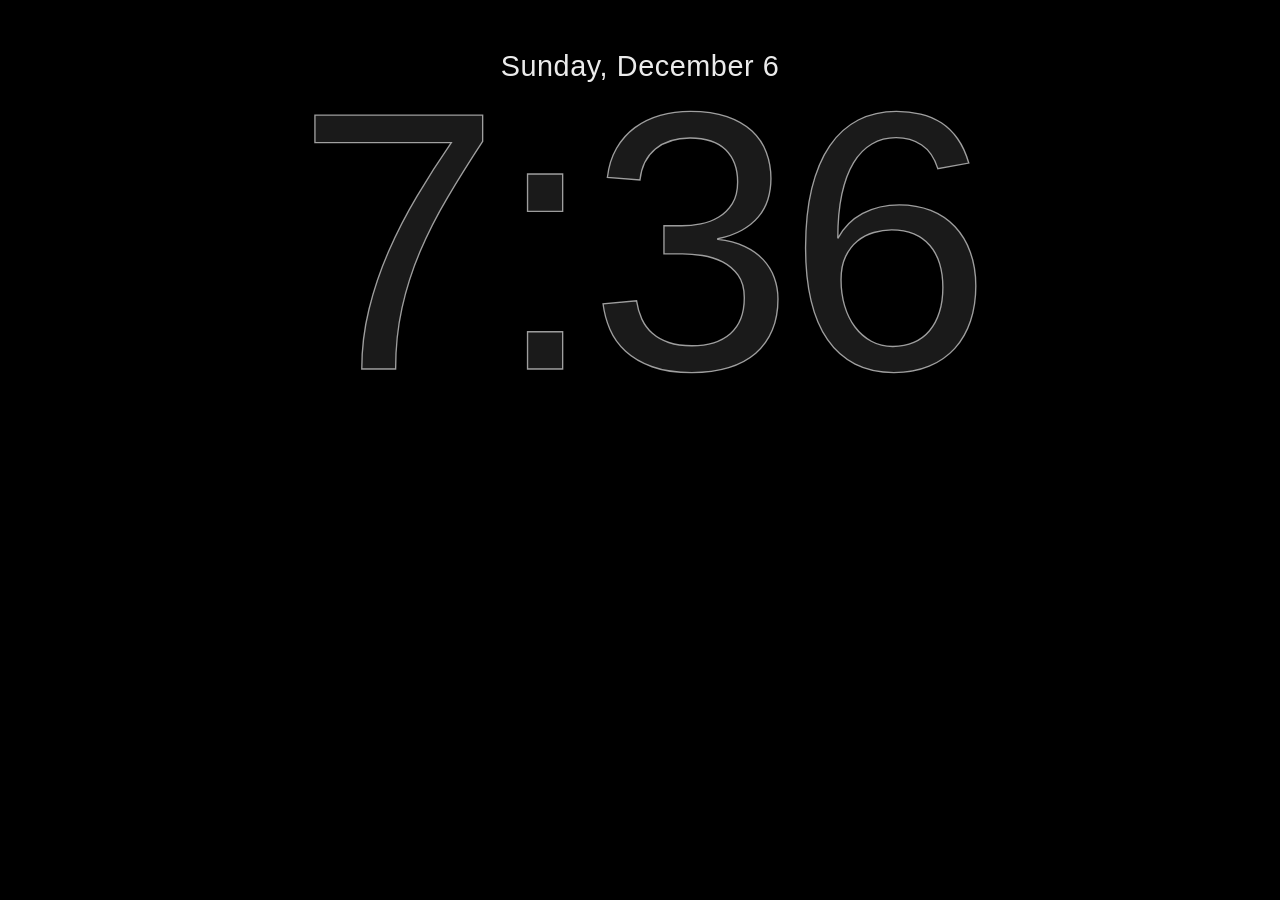
==== tv-home/web/saver.html @ 972298e5 "On-TV: Google TV home takeover, profile photos, screensaver, guest mode, profile picking - Home watc" ====
<!doctype html>
<!-- The Couch TV screensaver (on-TV app, SaverDream): full-screen photos that fade one into the next,
     with the home's glass clock over them. The slide list is backgrounds/mine/saver.json (your own
     pictures, made on a computer), else the home's built-in scenery. -->
<html>
<head>
<meta charset="utf-8">
<meta name="viewport" content="width=device-width, initial-scale=1">
<style>
  @font-face { font-family: "Antonio"; font-weight: 300; src: url(fonts/antonio-latin-300.woff2) format("woff2"); }
  @font-face { font-family: "Inter"; font-weight: 100 900; src: url(fonts/inter-latin-wght-normal.woff2) format("woff2"); }
  html, body { margin: 0; height: 100%; background: #000; overflow: hidden; cursor: none; }
  .slide { position: absolute; inset: 0; width: 100%; height: 100%; object-fit: cover; opacity: 0; transition: opacity 2400ms ease-in-out; }
  .slide.on { opacity: 1; }
  .shade { position: absolute; inset: 0; background: linear-gradient(180deg, rgba(0,0,0,0.38) 0%, rgba(0,0,0,0) 45%); }
  .date { position: absolute; left: 0; right: 0; top: 5.5vh; text-align: center; font: 500 3.2vh "Inter", sans-serif;
          color: rgba(255,255,255,0.92); text-shadow: 0 0.2vh 1vh rgba(0,0,0,0.35); letter-spacing: 0.02em; }
  .clock { position: absolute; left: 0; right: 0; top: 10vh; text-align: center; white-space: nowrap;
           font: 300 41vh/0.82 "Antonio", "Arial Narrow", sans-serif; letter-spacing: -0.02em;
           filter: drop-shadow(0 0.6vh 2.6vh rgba(0,0,0,0.22)); }
  .clock span { display: inline-block; padding: 0.2em 0; margin: -0.2em 0; }
  .fill { color: transparent; -webkit-background-clip: text; background-clip: text; background-size: 100vw 100vh;
          background-repeat: no-repeat; filter: brightness(1.25) saturate(1.1); opacity: 0.92; }
  .rim { position: absolute; left: 0; right: 0; top: 0; color: rgba(255,255,255,0.1); -webkit-text-stroke: 0.15vh rgba(255,255,255,0.6); }
</style>
</head>
<body>
<img class="slide" id="a" alt=""><img class="slide" id="b" alt="">
<div class="shade"></div>
<div class="date" id="date"></div>
<div class="clock" id="clock"><span class="fill" id="fill"></span><span class="rim" id="rim"></span></div>
<script>
(function () {
  var BUILT_IN = ["scene-night", "scene-golden", "scene-water", "scene-fog", "scene-dawn", "grose-valley",
    "vang-vieng-sunset", "aresquiers-beach", "albury-storm", "tessellated-pavement"].map(function (n) { return "backgrounds/" + n + ".jpg"; });
  var slides = BUILT_IN, every = 12000, i = 0, front = document.getElementById("a"), back = document.getElementById("b");
  var fill = document.getElementById("fill"), rim = document.getElementById("rim"), clock = document.getElementById("clock");

  function hm() {
    var d = new Date(), h = d.getHours() % 12 || 12, m = d.getMinutes();
    return h + ":" + (m < 10 ? "0" : "") + m;
  }
  function tick() {
    var t = hm();
    if (fill.textContent !== t) { fill.textContent = t; rim.textContent = t; place(); }
    document.getElementById("date").textContent = new Date().toLocaleDateString(undefined, { weekday: "long", day: "numeric", month: "long" });
  }
  // The digits show the photo behind them: line the fill's copy of the photo up with the screen.
  function place() {
    var x = clock.offsetLeft + fill.offsetLeft, y = clock.offsetTop + fill.offsetTop;
    fill.style.backgroundPosition = -x + "px " + -y + "px";
    rim.style.left = fill.offsetLeft + "px"; rim.style.right = "auto";
  }
  function show(src) {
    back.onload = function () {
      back.classList.add("on"); front.classList.remove("on");
      var t = front; front = back; back = t;
      setTimeout(function () { fill.style.backgroundImage = 'url("' + src + '")'; }, 1200);   // halfway through the fade
    };
    back.src = src;
  }
  function next() { show(slides[i % slides.length]); i++; }

  function start() { tick(); next(); setInterval(next, every); setInterval(tick, 5000); }
  fetch("backgrounds/mine/saver.json").then(function (r) { return r.json(); }).then(function (j) {
    if (j.slides && j.slides.length) slides = j.slides;
    if (j.seconds) every = Math.max(6, j.seconds) * 1000;
  }).catch(function () {}).then(function () { document.fonts.ready.then(start); });
})();
</script>
</body>
</html>
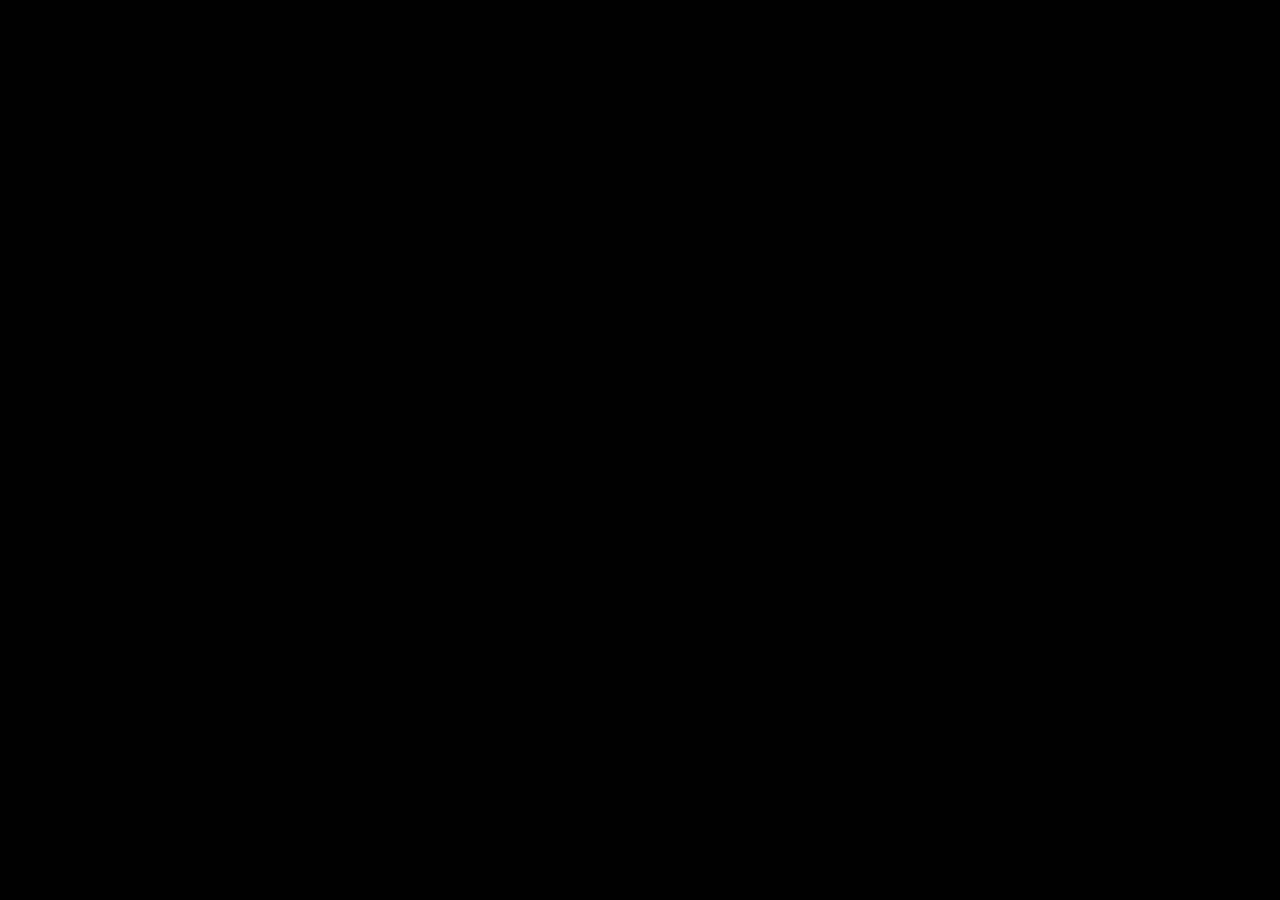
==== commit ce0637fa: "Screensaver: clock and info card placed per photo away from faces, weather by the date, India time, " ====
--- a/tv-home/web/saver.html
+++ b/tv-home/web/saver.html
@@ -1,7 +1,10 @@
 <!doctype html>
 <!-- The Couch TV screensaver (on-TV app, SaverDream): full-screen photos that fade one into the next,
-     with the home's glass clock over them. The slide list is backgrounds/mine/saver.json (your own
-     pictures, made on a computer), else the home's built-in scenery. -->
+     with the home's glass clock over them, the date and weather beside it, and a small card with the
+     time in India, the dollar in rupees and gold in Hyderabad, Dubai and New York.
+     The slide list is backgrounds/mine/saver.json (made on a computer by make_photos.py, which also
+     picks where the clock and the card sit on each photo, away from faces and animals), else the
+     home's built-in scenery. -->
 <html>
 <head>
 <meta charset="utf-8">
@@ -12,60 +15,178 @@
   html, body { margin: 0; height: 100%; background: #000; overflow: hidden; cursor: none; }
   .slide { position: absolute; inset: 0; width: 100%; height: 100%; object-fit: cover; opacity: 0; transition: opacity 2400ms ease-in-out; }
   .slide.on { opacity: 1; }
-  .shade { position: absolute; inset: 0; background: linear-gradient(180deg, rgba(0,0,0,0.38) 0%, rgba(0,0,0,0) 45%); }
-  .date { position: absolute; left: 0; right: 0; top: 5.5vh; text-align: center; font: 500 3.2vh "Inter", sans-serif;
-          color: rgba(255,255,255,0.92); text-shadow: 0 0.2vh 1vh rgba(0,0,0,0.35); letter-spacing: 0.02em; }
-  .clock { position: absolute; left: 0; right: 0; top: 10vh; text-align: center; white-space: nowrap;
-           font: 300 41vh/0.82 "Antonio", "Arial Narrow", sans-serif; letter-spacing: -0.02em;
-           filter: drop-shadow(0 0.6vh 2.6vh rgba(0,0,0,0.22)); }
+
+  /* the clock with the date and weather: placed per photo (x left/center/right, y top/bottom, size in vh) */
+  .group { position: absolute; transition: opacity 700ms ease-in-out; }
+  .group.hide, .card.hide { opacity: 0; }
+  /* a soft dark glow behind it, so it reads over a bright sky without a box */
+  .group::before { content: ""; position: absolute; inset: -6vh -8vh; z-index: -1;
+                   background: radial-gradient(closest-side, rgba(0,0,0,0.30), rgba(0,0,0,0)); }
+  .date { font: 500 3vh "Inter", sans-serif; color: rgba(255,255,255,0.94); letter-spacing: 0.02em; white-space: nowrap;
+          text-shadow: 0 0.2vh 1vh rgba(0,0,0,0.45); margin: 0 0.4vh 0.6vh; }
+  .date .wx { color: rgba(255,255,255,0.80); font-weight: 400; }
+  .date svg { width: 3vh; height: 3vh; vertical-align: -0.55vh; margin: 0 0.5vh 0 1.4vh; fill: none; stroke: currentColor;
+              stroke-width: 1.7; stroke-linecap: round; stroke-linejoin: round; }
+  .clock { position: relative; white-space: nowrap; font-family: "Antonio", "Arial Narrow", sans-serif; font-weight: 300;
+           line-height: 0.82; letter-spacing: -0.02em; filter: drop-shadow(0 0.6vh 2.6vh rgba(0,0,0,0.25)); }
   .clock span { display: inline-block; padding: 0.2em 0; margin: -0.2em 0; }
   .fill { color: transparent; -webkit-background-clip: text; background-clip: text; background-size: 100vw 100vh;
           background-repeat: no-repeat; filter: brightness(1.25) saturate(1.1); opacity: 0.92; }
-  .rim { position: absolute; left: 0; right: 0; top: 0; color: rgba(255,255,255,0.1); -webkit-text-stroke: 0.15vh rgba(255,255,255,0.6); }
+  .rim { position: absolute; top: 0; color: rgba(255,255,255,0.1); -webkit-text-stroke: 0.15vh rgba(255,255,255,0.6); }
+
+  /* the info card: the home's glass, without the blur (cheap to draw on a slow TV) */
+  .card { position: absolute; width: 25vw; box-sizing: border-box; padding: 2.2vh 2.6vh 2vh; border-radius: 2.4vh;
+          background: linear-gradient(160deg, rgba(30,26,34,0.52), rgba(14,12,18,0.40));
+          box-shadow: inset 0 0 0 0.12vh rgba(255,255,255,0.20), 0 1.6vh 4vh rgba(0,0,0,0.25);
+          font: 450 2.1vh/1 "Inter", sans-serif; color: #fff; transition: opacity 700ms ease-in-out; }
+  .row { display: flex; justify-content: space-between; align-items: baseline; gap: 2vh; padding: 0.75vh 0; white-space: nowrap; }
+  .row b { font-weight: 600; font-variant-numeric: tabular-nums; }
+  .k { color: rgba(255,255,255,0.62); font-size: 1.6vh; font-weight: 600; letter-spacing: 0.12em; text-transform: uppercase; }
+  .sub { padding-left: 1.4vh; }
+  .sub span:first-child { color: rgba(255,255,255,0.78); }
+  .rule { height: 0.12vh; background: rgba(255,255,255,0.14); margin: 1vh 0 0.6vh; }
+  .note { color: rgba(255,255,255,0.45); font-size: 1.35vh; margin-top: 0.9vh; }
 </style>
 </head>
 <body>
 <img class="slide" id="a" alt=""><img class="slide" id="b" alt="">
-<div class="shade"></div>
-<div class="date" id="date"></div>
-<div class="clock" id="clock"><span class="fill" id="fill"></span><span class="rim" id="rim"></span></div>
+<div class="group hide" id="group">
+  <div class="date" id="date"></div>
+  <div class="clock" id="clock"><span class="fill" id="fill"></span><span class="rim" id="rim"></span></div>
+</div>
+<div class="card hide" id="card">
+  <div class="row"><span class="k">India</span><b id="ist">–</b></div>
+  <div class="row"><span class="k">$1</span><b id="usd">–</b></div>
+  <div class="rule"></div>
+  <div class="row"><span class="k">Gold 24K</span></div>
+  <div class="row sub"><span>Hyderabad</span><b id="g-hyd">–</b></div>
+  <div class="row sub"><span>Dubai</span><b id="g-dxb">–</b></div>
+  <div class="row sub"><span>New York</span><b id="g-ny">–</b></div>
+  <div class="note" id="note"></div>
+</div>
 <script>
 (function () {
   var BUILT_IN = ["scene-night", "scene-golden", "scene-water", "scene-fog", "scene-dawn", "grose-valley",
     "vang-vieng-sunset", "aresquiers-beach", "albury-storm", "tessellated-pavement"].map(function (n) { return "backgrounds/" + n + ".jpg"; });
-  var slides = BUILT_IN, every = 12000, i = 0, front = document.getElementById("a"), back = document.getElementById("b");
-  var fill = document.getElementById("fill"), rim = document.getElementById("rim"), clock = document.getElementById("clock");
+  var slides = BUILT_IN, every = 12000, i = 0, front = $("a"), back = $("b");
+  var fill = $("fill"), rim = $("rim"), clock = $("clock"), group = $("group"), card = $("card");
+  function $(id) { return document.getElementById(id); }
 
-  function hm() {
-    var d = new Date(), h = d.getHours() % 12 || 12, m = d.getMinutes();
-    return h + ":" + (m < 10 ? "0" : "") + m;
+  // ---- the clock, date and weather ----
+  var wx = null;
+  var ICON = {
+    sun: '<circle cx="12" cy="12" r="4"/><path d="M12 2.5v2M12 19.5v2M2.5 12h2M19.5 12h2M5.3 5.3l1.4 1.4M17.3 17.3l1.4 1.4M5.3 18.7l1.4-1.4M17.3 6.7l1.4-1.4"/>',
+    moon: '<path d="M20 14.5A8 8 0 1 1 9.5 4a6.5 6.5 0 0 0 10.5 10.5z"/>',
+    cloud: '<path d="M7 18h10a4 4 0 0 0 .6-7.95A6 6 0 0 0 6.1 11 3.5 3.5 0 0 0 7 18z"/>',
+    rain: '<path d="M7 14h10a4 4 0 0 0 .6-7.95A6 6 0 0 0 6.1 7 3.5 3.5 0 0 0 7 14z"/><path d="M8 17l-1 3M12 17l-1 3M16 17l-1 3"/>',
+    snow: '<path d="M7 14h10a4 4 0 0 0 .6-7.95A6 6 0 0 0 6.1 7 3.5 3.5 0 0 0 7 14z"/><path d="M8 18h.01M12 20h.01M16 18h.01"/>',
+    fog: '<path d="M4 9h16M6 13h12M4 17h16"/>',
+    storm: '<path d="M7 14h10a4 4 0 0 0 .6-7.95A6 6 0 0 0 6.1 7 3.5 3.5 0 0 0 7 14z"/><path d="M12.5 15l-2 3.5h3l-2 3.5"/>'
+  };
+  function icon(code, day) {   // WMO weather codes, as the home's weather uses
+    var k = code <= 1 ? (day ? "sun" : "moon") : code <= 3 ? "cloud" : code <= 48 ? "fog" : code <= 67 || (code >= 80 && code <= 82) ? "rain"
+      : code <= 86 ? "snow" : "storm";
+    return '<svg viewBox="0 0 24 24">' + ICON[k] + "</svg>";
   }
+  function hm(d) { var h = d.getHours() % 12 || 12, m = d.getMinutes(); return h + ":" + (m < 10 ? "0" : "") + m; }
   function tick() {
-    var t = hm();
+    var now = new Date(), t = hm(now);
     if (fill.textContent !== t) { fill.textContent = t; rim.textContent = t; place(); }
-    document.getElementById("date").textContent = new Date().toLocaleDateString(undefined, { weekday: "long", day: "numeric", month: "long" });
+    var d = now.toLocaleDateString(undefined, { weekday: "long", day: "numeric", month: "long" });
+    $("date").innerHTML = esc(d) + (wx ? icon(wx.code, wx.is_day) + '<span class="wx">' + Math.round(wx.temp) + "° " + esc(wx.text) + "</span>" : "");
+    try { $("ist").textContent = now.toLocaleTimeString("en-US", { timeZone: "Asia/Kolkata", hour: "numeric", minute: "2-digit" }); } catch (e) {}
   }
+  function esc(s) { return String(s).replace(/[&<>"]/g, function (c) { return { "&": "&amp;", "<": "&lt;", ">": "&gt;", '"': "&quot;" }[c]; }); }
   // The digits show the photo behind them: line the fill's copy of the photo up with the screen.
   function place() {
-    var x = clock.offsetLeft + fill.offsetLeft, y = clock.offsetTop + fill.offsetTop;
-    fill.style.backgroundPosition = -x + "px " + -y + "px";
-    rim.style.left = fill.offsetLeft + "px"; rim.style.right = "auto";
+    var r = fill.getBoundingClientRect();
+    fill.style.backgroundPosition = -r.left + "px " + -r.top + "px";
+    rim.style.left = fill.offsetLeft + "px";
   }
-  function show(src) {
+  function weather() {
+    fetch("/api/weather", { credentials: "same-origin" }).then(function (r) { return r.ok ? r.json() : null; })
+      .then(function (j) { if (j && j.text) { wx = j; tick(); } }).catch(function () {});
+  }
+
+  // ---- where the clock and the card go on this photo ----
+  function layout(s) {
+    var c = s.clock || { x: "center", y: "top", size: 41 };
+    clock.style.fontSize = c.size + "vh";
+    group.style.left = group.style.right = group.style.top = group.style.bottom = group.style.transform = "";
+    group.style.textAlign = c.x;
+    if (c.x === "left") group.style.left = "5vw";
+    else if (c.x === "right") group.style.right = "5vw";
+    else { group.style.left = "50%"; group.style.transform = "translateX(-50%)"; }
+    if (c.y === "bottom") group.style.bottom = "5vh"; else group.style.top = "5vh";
+    card.style.display = s.card ? "" : "none";
+    if (s.card) {
+      card.style.top = s.card[0] === "t" ? "6vh" : ""; card.style.bottom = s.card[0] === "b" ? "6vh" : "";
+      card.style.left = s.card[1] === "l" ? "4vw" : ""; card.style.right = s.card[1] === "r" ? "4vw" : "";
+    }
+  }
+
+  function show(s) {
+    var src = s.src;
     back.onload = function () {
       back.classList.add("on"); front.classList.remove("on");
       var t = front; front = back; back = t;
-      setTimeout(function () { fill.style.backgroundImage = 'url("' + src + '")'; }, 1200);   // halfway through the fade
+      group.classList.add("hide"); card.classList.add("hide");
+      setTimeout(function () {   // halfway through the fade: move to this photo's spot and fade back in
+        layout(s);
+        fill.style.backgroundImage = 'url("' + src + '")';
+        place();
+        group.classList.remove("hide"); card.classList.remove("hide");
+      }, 1200);
     };
     back.src = src;
   }
   function next() { show(slides[i % slides.length]); i++; }
 
-  function start() { tick(); next(); setInterval(next, every); setInterval(tick, 5000); }
+  // ---- the card: rupee, dirham and gold (free sources, no account), kept for 30 minutes ----
+  // Indian gold is quoted with the import duty on top of the world price (6% since July 2024); GST is added at the shop.
+  var INDIA_DUTY = 1.06, OZ = 31.1035, KEEP = 30 * 60000;
+  function money(n, cur, d) {
+    try { return new Intl.NumberFormat(cur === "INR" ? "en-IN" : "en-US", { style: "currency", currency: cur, maximumFractionDigits: d || 0 }).format(n); }
+    catch (e) { return cur + " " + Math.round(n); }
+  }
+  function showRates(r) {
+    if (!r || !r.inr || !r.gold) return;
+    $("usd").textContent = money(r.inr, "INR", 2);
+    var g = r.gold / OZ;
+    $("g-hyd").textContent = "≈ " + money(g * r.inr * INDIA_DUTY * 10, "INR") + " /10g";
+    $("g-dxb").textContent = money(g * r.aed, "AED") + " /g";
+    $("g-ny").textContent = money(r.gold, "USD") + " /oz";
+    $("note").textContent = "Gold from the world price · " + new Date(r.at).toLocaleTimeString(undefined, { hour: "numeric", minute: "2-digit" });
+  }
+  function rates() {
+    var kept = null;
+    try { kept = JSON.parse(localStorage.getItem("saver-rates")); } catch (e) {}
+    if (kept) showRates(kept);
+    if (kept && Date.now() - kept.at < KEEP) return;
+    Promise.all([
+      fetch("https://open.er-api.com/v6/latest/USD").then(function (r) { return r.json(); }),
+      fetch("https://api.gold-api.com/price/XAU").then(function (r) { return r.json(); })
+    ]).then(function (a) {
+      var r = { inr: a[0].rates.INR, aed: a[0].rates.AED, gold: a[1].price, at: Date.now() };
+      showRates(r);
+      try { localStorage.setItem("saver-rates", JSON.stringify(r)); } catch (e) {}
+    }).catch(function () {});
+  }
+
+  function start() {
+    tick(); next();
+    setInterval(next, every); setInterval(tick, 5000);
+    weather(); setInterval(weather, 15 * 60000);
+    rates(); setInterval(rates, KEEP);
+  }
   fetch("backgrounds/mine/saver.json").then(function (r) { return r.json(); }).then(function (j) {
     if (j.slides && j.slides.length) slides = j.slides;
     if (j.seconds) every = Math.max(6, j.seconds) * 1000;
-  }).catch(function () {}).then(function () { document.fonts.ready.then(start); });
+  }).catch(function () {}).then(function () {
+    // an older list, or the built-in scenery: plain picture paths, the clock in its usual place
+    slides = slides.map(function (s) { return typeof s === "string" ? { src: s, clock: { x: "center", y: "top", size: 41 }, card: "bl" } : s; });
+    document.fonts.ready.then(start);
+  });
 })();
 </script>
 </body>
